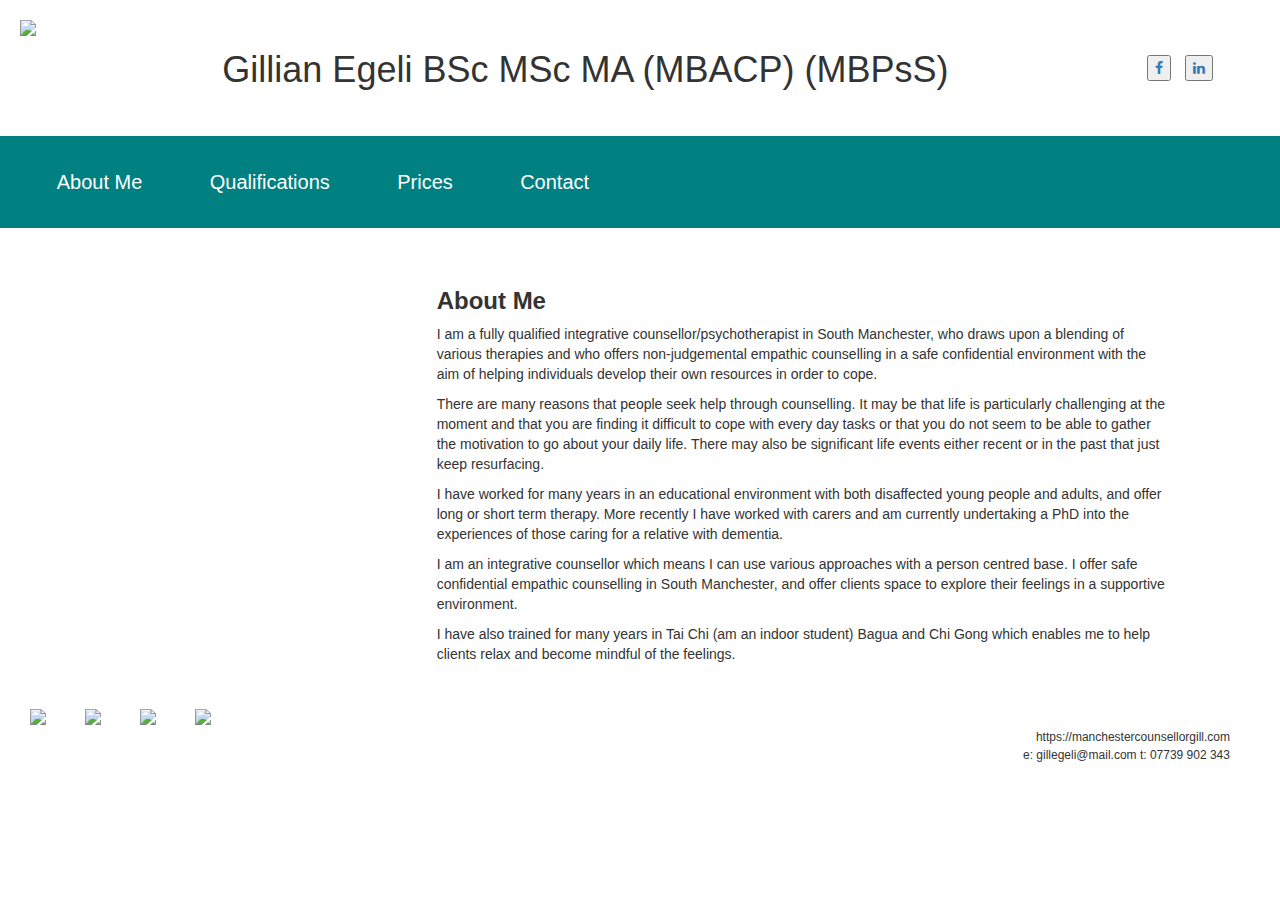
==== index.html @ 3920b487 "reinstate index" ====
<!DOCTYPE html>
<html>
  <head> 
    <title>DOMAIN</title>
    <link type="text/css" rel="stylesheet" href="index.css">
    <link href="https://maxcdn.bootstrapcdn.com/bootstrap/3.3.7/css/bootstrap.min.css" rel="stylesheet"/>
    <link rel="stylesheet" href="https://cdnjs.cloudflare.com/ajax/libs/font-awesome/4.7.0/css/font-awesome.min.css">
  </head>
  <body>
    <div id="titlerow" class="row">
      <div class="col-md-1">
        <img id="logo" src="images/tree.jpg">
      </div>
      <div class="col-md-9">
        <h1>Gillian Egeli BSc MSc MA (MBACP) (MBPsS)</h1>
      </div>
      <div class="col-md-2">
        <button id="mediafb"><a href="https://www.facebook.com" class="fa fa-facebook" target="_blank"></a></button>
        <button id="mediali"><a href="https://www.linkedin.com" class="fa fa-linkedin" target="_blank"></a></button>
      </div>
    </div>
    <div class="row">
      <nav>
        <ul>
          <a href="index.html"><li>About Me</li></a>
          <a href="qualifications.html"><li>Qualifications</li></a>
          <a href="prices.html"><li>Prices</li></a>
          <a href="contact.html"><li>Contact</li></a>
        </ul>
      </nav>
    </div>
    <div class="row">
      <div class="col-md-4">
        <img id="headshot" src="images/gill.jpeg">
      </div>
      <div id="info" class="col-md-7">
        <h3><b>About Me</b></h3>
        <p>I am a fully qualified integrative counsellor/psychotherapist in South Manchester, who draws upon a blending of various therapies and who offers non-judgemental empathic counselling in a safe confidential environment with the aim of helping individuals develop their own resources in order to cope.</p>
        <p>There are many reasons that people seek help through counselling. It may be that life is particularly challenging at the moment and that you are finding it difficult to cope with every day tasks or that
           you do not seem to be able to gather the motivation to go about your daily life. There may also be significant life events either recent or in the past that just keep resurfacing.</p>
         <p> I have worked for many years in an educational environment with both disaffected young people and adults, and offer long or short term therapy. More recently I have worked with carers and am currently undertaking a PhD into the experiences of those caring for a relative with dementia.</p>
       <p> I am an integrative counsellor which means I can use various approaches with a person centred base. I offer safe confidential empathic counselling in South Manchester, and offer clients space to explore their feelings in a supportive environment.</p>
        <p>I have also trained for many years in Tai Chi (am an indoor student) Bagua and Chi Gong which enables me to help clients relax and become mindful of the feelings.</p>
      </div>
      <div class="col-md-1"><!--spacer--></div>
    </div>
    <div class="row">
      <footer>
        <div class="col-md-8">
          <img class="footlogo" src="images/bacp.png">
          <img class="footlogo" src="images/accredited.png">
          <img class="footlogo" src="images/bps.png">
          <img class="footlogo" src="images/cd.png">
        </div>
        <div class="col-md-4">
          <p id="foottext">https://manchestercounsellorgill.com</br> e: gillegeli@mail.com t: 07739 902 343</p>
        </div>
      </footer>
    </div>
  </body>
</html>
---- index.css ----
body {
  margin-left: 30px;
}

#logo {
  height: 130px;
  padding: 20px;
}
h1 {
  padding: 30px;
    text-align: center;
}
#mediafb {
  margin-top: 55px;
  margin-bottom: 55px;
  margin-left: 55px;
  margin-right: 10px;
}
#mediali {
  margin-top: 55px;
  margin-bottom: 55px;
  margin-right: 55px;
}
nav {
  background-color: teal;
}
ul li {
  display: inline-block;
  color: white;
  text-decoration: none;
  font-size: 20px;
  padding: 2.5%;
}
#headshot {
  height: 250px;
  display: block;
  margin: auto;
  margin-top: 100px;
  border-radius: 125px;
}
#info {
  margin-top: 30px;
  margin-bottom: 30px;
}
.footlogo {
  height: 70px;
  margin: 5px;
  margin-left: 30px;
}
#foottext {
  font-size: 12px;
  text-align: right;
  margin-top: 25px;
  margin-right: 50px;
}
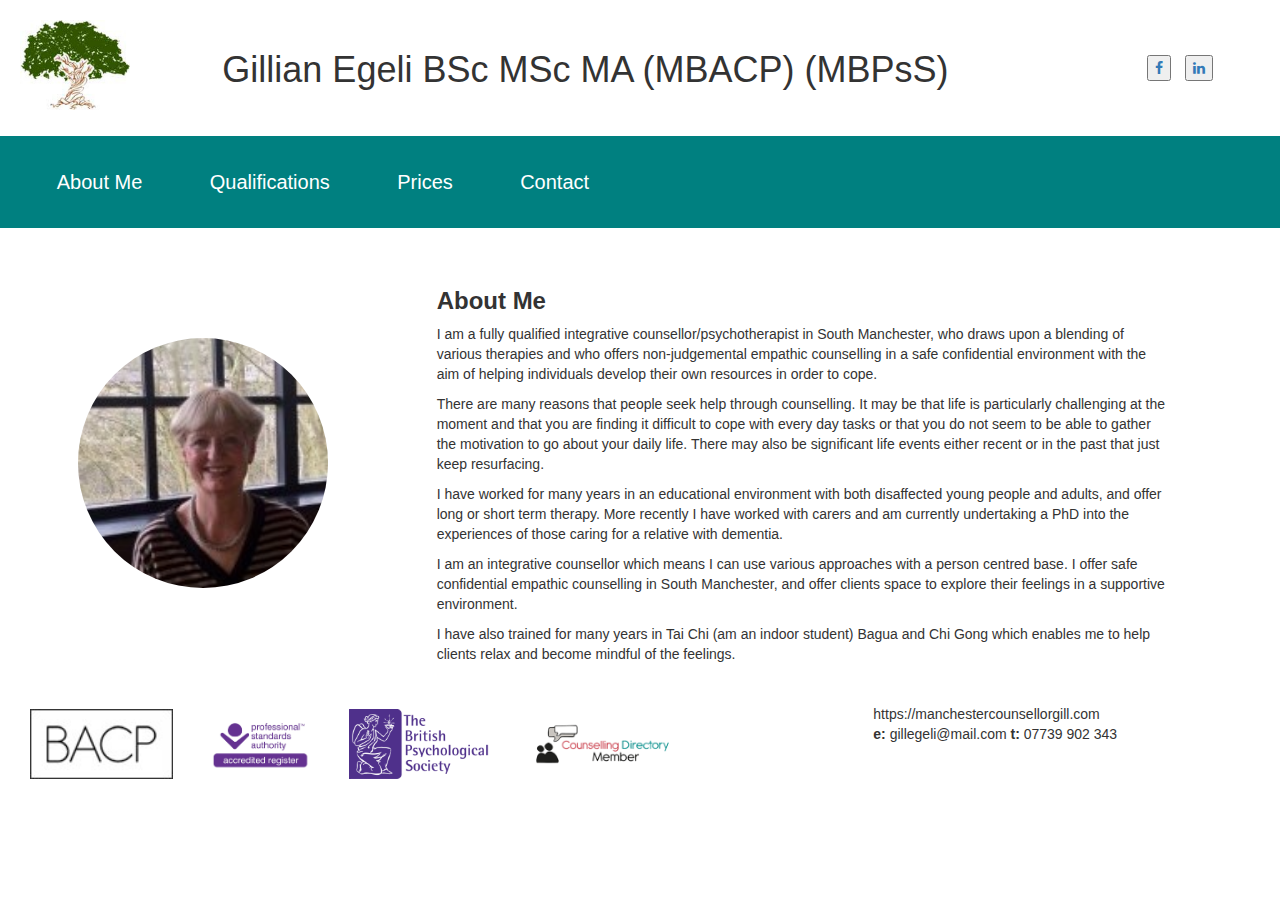
==== commit beb3bbf6: "linkedin" ====
--- a/index.html
+++ b/index.html
@@ -1,7 +1,7 @@
 <!DOCTYPE html>
 <html>
-  <head> 
-    <title>DOMAIN</title>
+  <head>
+    <title>About Me</title>
     <link type="text/css" rel="stylesheet" href="index.css">
     <link href="https://maxcdn.bootstrapcdn.com/bootstrap/3.3.7/css/bootstrap.min.css" rel="stylesheet"/>
     <link rel="stylesheet" href="https://cdnjs.cloudflare.com/ajax/libs/font-awesome/4.7.0/css/font-awesome.min.css">
@@ -16,7 +16,7 @@
       </div>
       <div class="col-md-2">
         <button id="mediafb"><a href="https://www.facebook.com" class="fa fa-facebook" target="_blank"></a></button>
-        <button id="mediali"><a href="https://www.linkedin.com" class="fa fa-linkedin" target="_blank"></a></button>
+        <button id="mediali"><a href="https://www.linkedin.com/in/gillian-egeli-b41a1342/" class="fa fa-linkedin" target="_blank"></a></button>
       </div>
     </div>
     <div class="row">
@@ -47,13 +47,13 @@
     <div class="row">
       <footer>
         <div class="col-md-8">
-          <img class="footlogo" src="images/bacp.png">
-          <img class="footlogo" src="images/accredited.png">
-          <img class="footlogo" src="images/bps.png">
-          <img class="footlogo" src="images/cd.png">
+          <a href="https://www.bacp.co.uk/search/Register"><img class="footlogo" src="images/bacp.png"></a>
+          <a href="https://www.bacp.co.uk/about-us/protecting-the-public/bacp-register/"><img class="footlogo" src="images/accredited.png"></a>
+          <a href="https://www.bps.org.uk/"><img class="footlogo" src="images/bps.png"></a>
+          <a href="https://www.counselling-directory.org.uk/counsellors/gillian-egeli"><img class="footlogo" src="images/cd.png"></a>
         </div>
         <div class="col-md-4">
-          <p id="foottext">https://manchestercounsellorgill.com</br> e: gillegeli@mail.com t: 07739 902 343</p>
+          <p class= "foottext">https://manchestercounsellorgill.com</br><b>e:</b> gillegeli@mail.com <b>t:</b> 07739 902 343</p>
         </div>
       </footer>
     </div>
